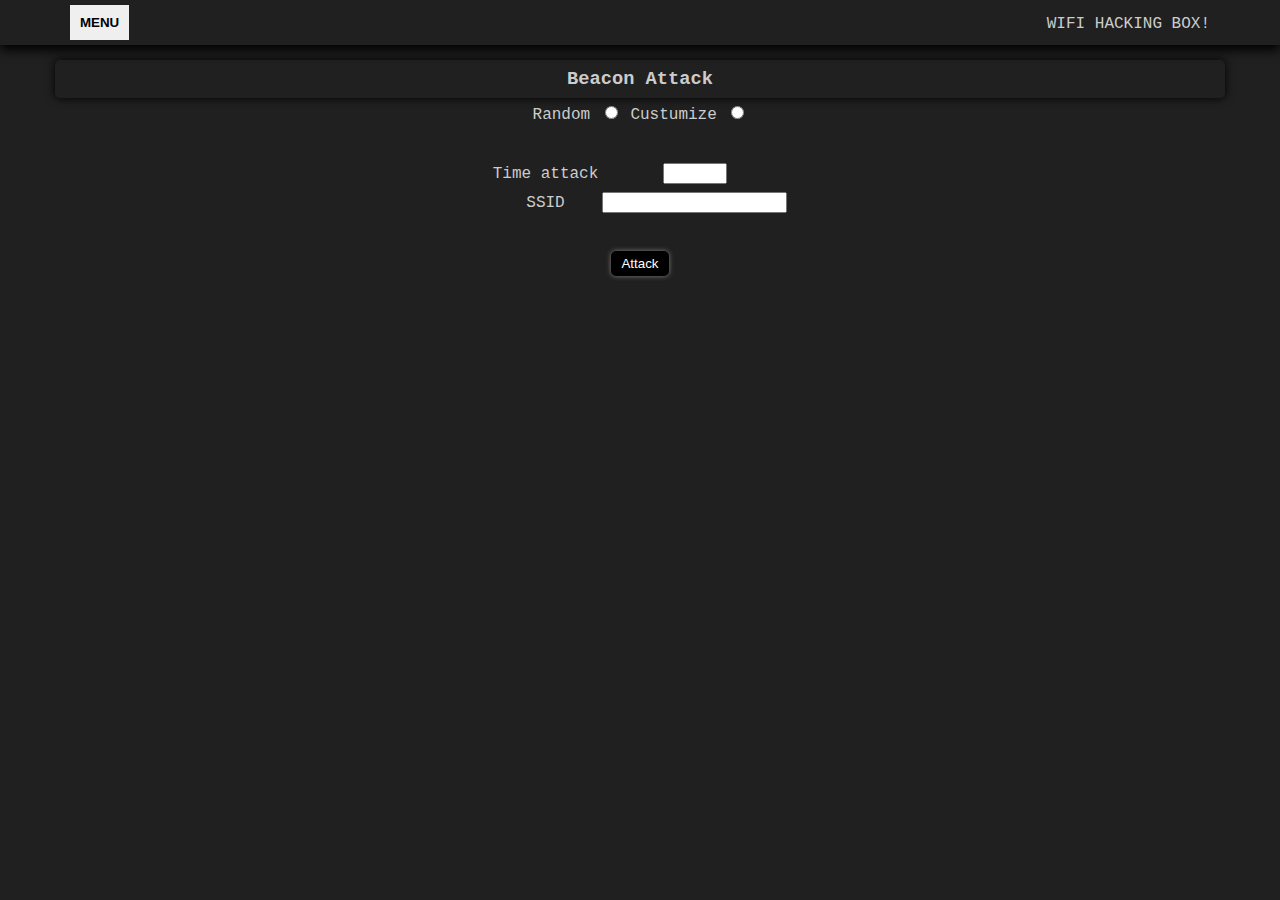
==== web_server/webserver ESP8266/beacon.html @ 1844d919 "attack beacon done" ====
<!DOCTYPE html>
<html>
<head>
	<title>WIFI HACKING</title>
	<meta name="viewport" content="width=device-width, initial-scale=1">
	<link rel="stylesheet" type="text/css" href="css/style.css">
</head>
<body class="bg-main-color">
	<div id="header">
		<div class="container">
			<button id="menu-btn" class="pull-left">MENU</button>
			<div id="info-user" class="pull-right">
				<p>WIFI HACKING BOX!</p>
			</div>

			<div id="main-menu" class="bg-main-color">
				<ul>
					<li><a href="scan.html">Scan Access Points</a></li>
					<li><a href="beacon.html">Beacon Attack</a></li>
					<li><a href="monitor.html">Network Monitor</a></li>
				</ul>
			</div>
		</div>
	</div>
	
	<div id="content">
		<div class="container label-heading">
			<div class="pull-center">
				<h3>Beacon Attack</h3>
			</div>
		</div>
		<div class="container" id="beaconAT-radio">
			<label for="randomATBC">Random</label>
			<input type="radio" id="randomATBC" value="0" name="beaconATradio">
			<label for="custumATBC">Custumize</label>
			<input type="radio" id="custumATBC" value="1" name="beaconATradio">
			<br><br><br>
			<table style="display: inline-block; margin: 0 auto">
				<tbody>
					<tr>
						<td>Time attack</td>
						<td><input type="number" id="timeAttackBc" min="10" max="999"></td>
					</tr>
					<tr></tr>
					<tr></tr>
					<tr>
						<td>SSID</td>
						<td><input type="text" id="ssid" maxlength="30"></td>
					</tr>
				</tbody>
			</table>
			<br>
			<button id="beacon-attack-btn" onClick = "_beacon.attack()" style="margin-top: 30px" class="btn-main">Attack</button>
		</div>
	</div>

	<script type="text/javascript" src="js/script.js"></script>
	<script type="text/javascript" src="js/beacon.js"></script>
</body>
</html>
---- web_server/webserver ESP8266/css/style.css ----
*{
	box-sizing: border-box;
}

body{
	margin: 0;
	padding: 0;	
	font-family: Courier;
}

.bg-main-color{
	background-color: #202020;
	color: #cccccc;
}
.pull-left{
	float: left;
}

.pull-right{
	float: right;
}

.btn-main{
	background-color: black;
	border: none;
	outline: none;
	color: white;
	padding: 5px 10px;
	border-radius: 5px;
	cursor: pointer;
	box-shadow: 0 0 5px grey;
}

.btn-main:hover,
.btn-main:active{
	background-color: #191919;
}

#choose-attack-btn .btn-main{
	padding: 10px;
	box-shadow: 0 2px 5px grey;

}

.btn-active{
	box-shadow: 0 0 5px red;
}

.btn-inactive{
	pointer-events: none;
	cursor: not-allowed;
	opacity: 0.2; 
}

.container{
	width: 1170px;
	padding: 5px 15px;
	margin: 0 auto;
}



ul{
	margin: 0;
	padding: 0;
}
li{
	list-style: none;
}
a{
	text-decoration: none;
}

#header{
	overflow: hidden;
	height: 45px;
	box-shadow: 0 5px 10px black;
}
#header #menu-btn{
	border: none; outline: none;
	/*background-color: #bdc9cc;*/
	padding: 10px;
	cursor: pointer;
	color: black;
	font-weight: bold;
}
#header #menu-btn:hover{
	background-color: grey;
}
#header #info-user{
	padding-top: 10px;
}

#header #info-user p{
	margin:0;
}
#header #info-user a{
	margin: 0;
	color: grey;
}

#header #main-menu{
	width: 50vw;
	height: 93vh;
	position: absolute;
	top: 45px;
	text-align: center;
	display: none;
}
#header #main-menu ul{
	box-shadow: 5px 5px 10px black;
}
#header #main-menu li a{
	padding: 10px;
	display: block;
	color: white;
	border-bottom: 1px solid grey;
}
#header #main-menu li a:hover{
	background-color: #596163;
}


/*CONTENT*/

#content{
	text-align: center;
	padding: 15px 0;
}

#content .label-heading:after, #content .label-heading:before{
	content: " ";
    display: table;
}
#content .label-heading:after{
	clear: both;
}

#content .label-heading{
	padding: 8px;
	box-shadow: 0 0px 10px black;
	border-radius: 5px;
}
#content .label-heading h3{
	margin: 0;
}

#content #modal {
	position: absolute;
	left: 50%;
	top: 50vh;
	background-color: grey;
	padding: 0px 10px 20px 10px;
	transform: translate(-50%, -50%);
	color: black;
	display: none;
}

#scan-station-btn, #attack-station-btn, #show-ap-results{
	display: none;
}


#tabel-scan-contain, #table-scan-station{
	padding: 15px;
}

#tabel-scan-contain table, #table-scan-station table{
	width: 100%;
}


.hide{
	display: none !important;
}

.show{
	display: inline-block !important;
}


/*Responsive*/

@media all and (max-width: 900px){
	.container{
		width: 100%;
	}
}
@media all and (max-width: 560px){
	
}
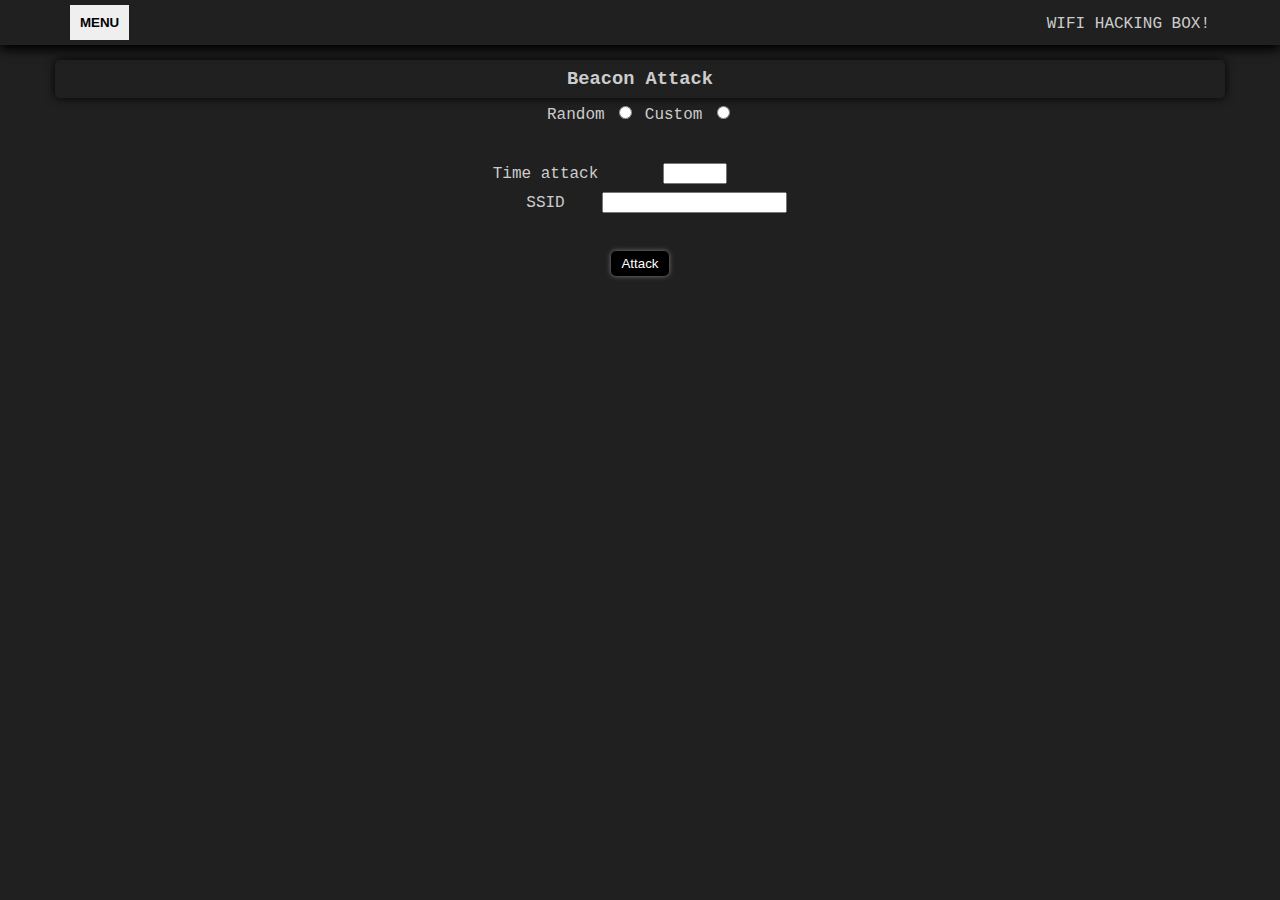
==== commit ed64505c: "custum" ====
--- a/web_server/webserver ESP8266/beacon.html
+++ b/web_server/webserver ESP8266/beacon.html
@@ -32,8 +32,8 @@
 		<div class="container" id="beaconAT-radio">
 			<label for="randomATBC">Random</label>
 			<input type="radio" id="randomATBC" value="0" name="beaconATradio">
-			<label for="custumATBC">Custumize</label>
-			<input type="radio" id="custumATBC" value="1" name="beaconATradio">
+			<label for="custommATBC">Custom</label>
+			<input type="radio" id="customATBC" value="1" name="beaconATradio">
 			<br><br><br>
 			<table style="display: inline-block; margin: 0 auto">
 				<tbody>
